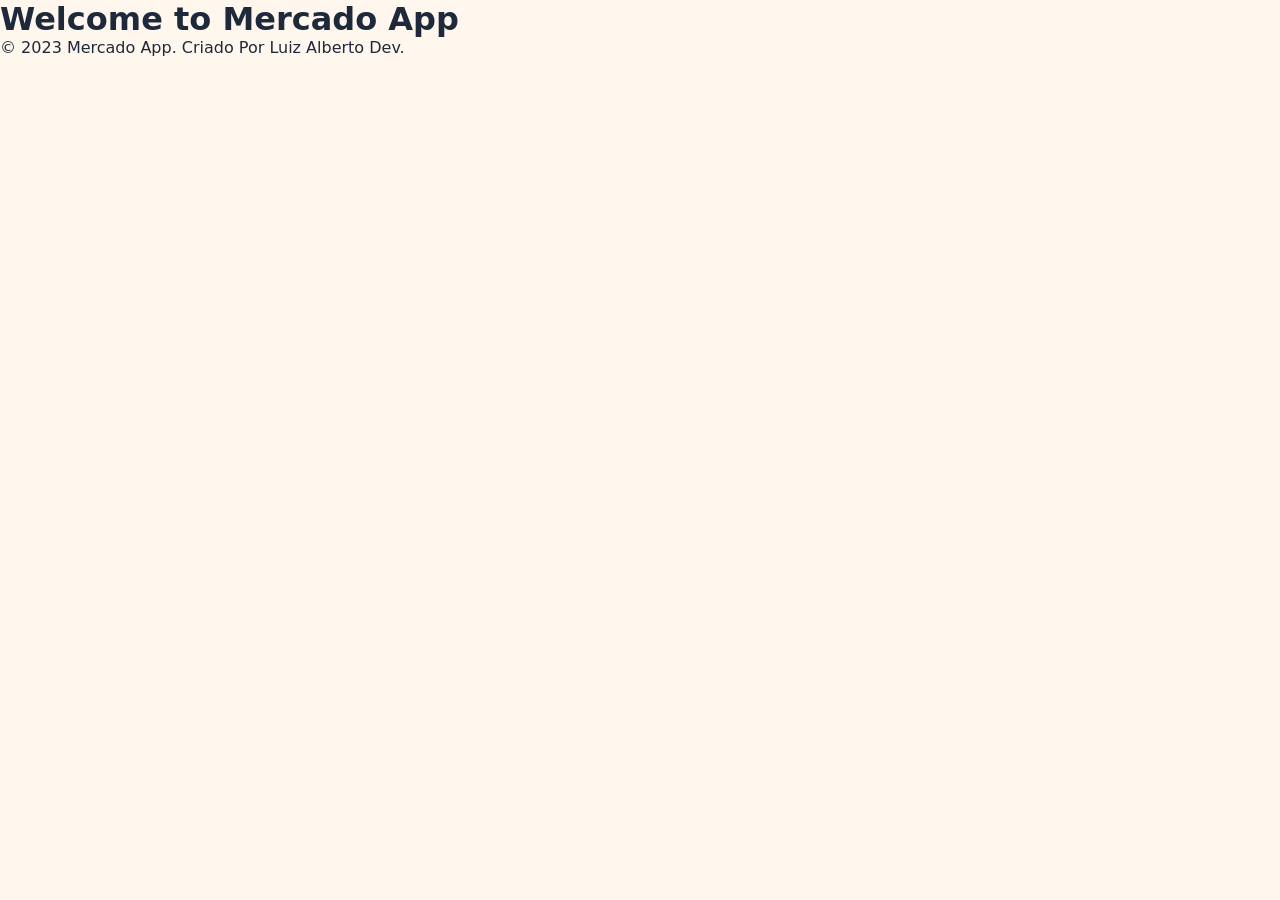
==== pages/compra.html @ f5c7d9e7 "feat: adiciona CSS base, variáveis e logo do MercadoApp" ====
<!DOCTYPE html>
<html lang="en">
<head>
    <meta charset="UTF-8">
    <meta name="viewport" content="width=device-width, initial-scale=1.0">
    <title>Mercado App</title>
    <link rel="stylesheet" href="/assets/css/main.css">
    <link rel="stylesheet" href="/assets/css/reset.css">
    <link rel="stylesheet" href="/assets/css/variables.css">
</head>
<body>
    <header>
        <h1>Welcome to Mercado App</h1>
    </header>


    <main>

    </main>

    <footer>
        <p>&copy; 2023 Mercado App. Criado Por Luiz Alberto Dev.</p>
    </footer>

    <script src="/assets/js/#"></script>
</body>
</html>
---- assets/css/main.css ----
/* ==========================================================================
   1. ESTILOS GLOBAIS E BASE
   ========================================================================== */
body {
    font-family: var(--font-family);
    background-color: var(--color-bg);
    color: var(--color-text);
    min-height: 100vh;
    -webkit-font-smoothing: antialiased;
}

.main {
    max-width: 1200px;
    margin: 0 auto;
    padding: var(--spacing-xl);
}

h2 {
    font-size: 2rem;
    margin-bottom: var(--spacing-xl);
    color: var(--color-text);
}

h3 {
    margin-bottom: var(--spacing-lg);
    color: var(--color-text);
}

/* ==========================================================================
   2. LAYOUT (HEADER & FOOTER)
   ========================================================================== */
.header {
    background-color: var(--color-header);
    display: flex;
    justify-content: space-between;
    align-items: center;
    padding: 1rem 2rem;
    min-height: 90px;
    color: white;
}

.header__nav {
    display: flex;
    gap: 2rem;
}

.header__nav a {
    display: inline-flex;
    align-items: center;
    gap: 8px; /* Cria um espaçamento perfeito de 8px entre o ícone e o texto */
    text-decoration: none; /* Garante que não crie sublinhado embaixo do ícone */
}

.header__nav a:hover {
    color: var(--color-secondary);
}

.footer {
    margin-top: var(--spacing-xl);
    padding: var(--spacing-lg);
    text-align: center;
    color: var(--color-text-muted);
    border-top: 1px solid var(--color-border);
}

/* ==========================================================================
   3. ESTRUTURA DE GRIDS DE PÁGINAS (DESKTOP)
   ========================================================================== */
.page-grid, .expenses, .earnings {
    display: grid;
    grid-template-columns: 380px 1fr;
    gap: var(--spacing-xl);
    align-items: start;
}

/* Grids internos das listas (Faz os registros virarem colunas elegantes no desktop) */
#expenses-list, #earnings-list, #maintenance-list {
    display: grid;
    grid-template-columns: repeat(auto-fill, minmax(280px, 1fr));
    gap: var(--spacing-md);
}

/* Container que envelopa as listas */
.list-card, .expenses-list, .earnings-list, .maintenance-list {
    background-color: var(--color-bg-card);
    padding: var(--spacing-xl);
    border-radius: var(--border-radius-lg);
    box-shadow: 0 2px 8px rgba(0, 0, 0, 0.08);
}

/* ==========================================================================
   4. COMPONENTES: DASHBOARD (CARDS RESUMO)
   ========================================================================== */
.dashboard__cards {
    display: flex;
    gap: 2rem;
}

.card {
    background-color: var(--color-bg-card);
    padding: var(--spacing-lg);
    border-radius: var(--border-radius-lg);
    flex: 1;
    box-shadow: 0 1px 3px rgba(0, 0, 0, 0.08);
    display: flex;
    flex-direction: column;
    gap: var(--spacing-xs);
}

.card--success { border-left: 4px solid var(--color-secondary); }
.card--danger  { border-left: 4px solid var(--color-danger); }
.card--warning { border-left: 4px solid var(--color-warning); }

.card__label {
    font-size: var(--font-size-sm);
    color: var(--color-text-muted);
    margin-bottom: var(--spacing-sm);
}

.card__value {
    font-size: 2rem;
    font-weight: 700;
    color: var(--color-text);
    margin-bottom: var(--spacing-sm);
}

.card__info {
    font-size: var(--font-size-sm);
    color: var(--color-text-muted);
}

/* ==========================================================================
   5. COMPONENTES: FORMULÁRIOS & BOTÕES
   ========================================================================== */
.form-card, .expenses-form, .earnings-form {
    background-color: var(--color-bg-card);
    padding: var(--spacing-xl);
    border-radius: var(--border-radius-lg);
    box-shadow: 0 2px 8px rgba(0, 0, 0, 0.08);
    display: flex;
    flex-direction: column;
    gap: var(--spacing-md);
    max-width: 100%;
}

.form-group {
    display: flex;
    flex-direction: column;
    gap: var(--spacing-xs);
}

.form-group label {
    font-size: var(--font-size-sm);
    font-weight: 600;
    color: var(--color-text);
}

.form-group input,
.form-group select {
    padding: var(--spacing-sm) var(--spacing-md);
    border: 1px solid var(--color-border);
    border-radius: var(--border-radius);
    font-size: var(--font-size-base);
    color: var(--color-text);
    background-color: var(--color-bg-card);
    transition: border-color 0.3s ease, box-shadow 0.3s ease;
}

.form-group input:focus,
.form-group select:focus {
    outline: none;
    border-color: var(--color-primary);
    box-shadow: 0 0 0 3px rgba(37, 99, 235, 0.15);
}

.btn {
    padding: var(--spacing-sm) var(--spacing-lg);
    border-radius: var(--border-radius);
    border: none;
    font-size: var(--font-size-base);
    font-weight: 500;
    cursor: pointer;
    transition: background-color 0.3s ease, opacity 0.3s ease;
}

.btn--primary {
    background-color: var(--color-primary);
    color: white;
    margin-top: var(--spacing-sm);
    width: 100%;
}

.btn--primary:hover {
    background-color: var(--color-primary-dark);
}

.btn--danger {
    background-color: var(--color-danger);
    color: white;
    margin-top: 1rem;
}

.btn--danger:hover {
    opacity: 0.9;
}

/* ==========================================================================
   6. COMPONENTES: CARDS DE REGISTROS (ITENS DAS LISTAS)
   ========================================================================== */
.record-card, .maintenance-card, .earning-item {
    background-color: var(--color-bg-card);
    border-radius: var(--border-radius);
    padding: var(--spacing-lg);
    box-shadow: 0 1px 4px rgba(0, 0, 0, 0.08);
    border-left: 5px solid var(--color-primary);
    transition: transform 0.2s ease, box-shadow 0.2s ease;
}

.record-card:hover, .maintenance-card:hover, .earning-item:hover {
    transform: translateY(-2px);
    box-shadow: 0 6px 14px rgba(0, 0, 0, 0.12);
}

.record-card p, .maintenance-card p, .earning-item p {
    margin-bottom: var(--spacing-xs);
    color: var(--color-text-muted);
    line-height: 1.5;
    font-size: var(--font-size-sm);
}

.record-card strong, .maintenance-card strong, .earning-item strong {
    color: var(--color-text);
}

.maintenance-card hr {
    margin-top: var(--spacing-md);
    border: none;
    border-top: 1px solid var(--color-border);
}
/* ==========================
   8. RESPONSIVIDADE (MOBILE)
   ========================== */
@media (max-width: 768px) {
    .page-grid, .expenses, .earnings {
        grid-template-columns: 1fr;
    }

    #expenses-list, #earnings-list, #maintenance-list {
        grid-template-columns: 1fr;
    }

    .dashboard__cards {
        flex-direction: column;
    }

    .header {
        flex-direction: column;
        gap: var(--spacing-md);
        padding: var(--spacing-md);
    }

    .header__nav {
        gap: var(--spacing-md);
    }
}

/* ==========================================================================
   PADRONIZAÇÃO E ALINHAMENTO DOS CARDS (DESKTOP)
   ========================================================================== */

@media (min-width: 768px) {
    /* 1. Alinha o topo das duas colunas principais */
    .earnings, 
    .expenses {
        display: grid !important;
        grid-template-columns: 380px 1fr !important;
        gap: var(--spacing-xl) !important;
        align-items: start !important; /* Força o alinhamento magnético pelo topo */
    }

    /* 2. Força tanto o Form quanto a Lista a terem a MESMA estrutura de caixa branca */
    .form-card, 
    .earnings-list, 
    .expenses-list, 
    .maintenance-list {
        background-color: var(--color-bg-card) !important;
        padding: var(--spacing-xl) !important;
        border-radius: var(--border-radius-lg) !important;
        box-shadow: 0 2px 8px rgba(0, 0, 0, 0.08) !important;
        margin-top: 0 !important; /* Remove margens antigas que empurravam para baixo */
    }

    /* 3. Garante que os títulos fiquem idênticos dentro das caixas brancas */
    .form-card h3, 
    .earnings-list h3, 
    .expenses-list h3, 
    .maintenance-list h3 {
        margin-top: 0 !important;
        margin-bottom: var(--spacing-lg) !important;
        font-size: 1.25rem;
        font-weight: 600;
    }
}
---- assets/css/variables.css ----
:root {
  /* Cores principais */
  --color-primary: #EA580C;
  --color-primary-dark: #C2410C;
  --color-secondary: #16A34A;
  --color-danger: #EF4444;
  --color-warning: #F59E0B;

  /* Header */
  --color-header: #1E293B;

  /* Tons de cinza */
  --color-bg: #FFF7ED;
  --color-bg-card: #FFFFFF;
  --color-border: #E2E8F0;
  --color-text: #1E293B;
  --color-text-muted: #64748B;

  /* Tipografia */
  --font-family: 'Segoe UI', system-ui, sans-serif;
  --font-size-sm: 0.875rem;
  --font-size-base: 1rem;
  --font-size-lg: 1.125rem;
  --font-size-xl: 1.25rem;

  /* Espaçamento */
  --spacing-xs: 0.25rem;
  --spacing-sm: 0.5rem;
  --spacing-md: 1rem;
  --spacing-lg: 1.5rem;
  --spacing-xl: 2rem;

  /* Bordas */
  --border-radius: 8px;
  --border-radius-lg: 12px;
}
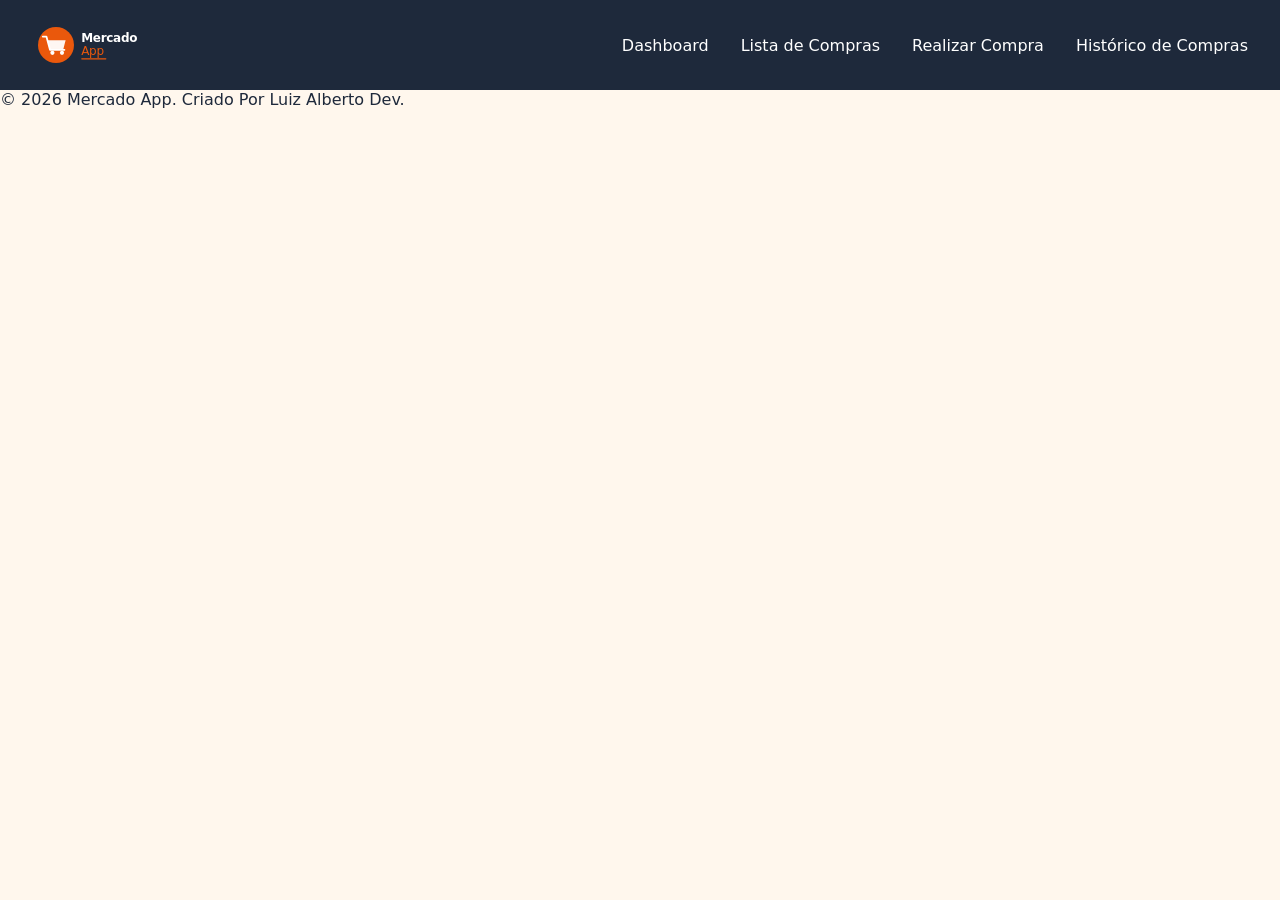
==== commit 406900cf: "feat: adiciona estrutura HTML base de todas as páginas" ====
--- a/pages/compra.html
+++ b/pages/compra.html
@@ -1,16 +1,25 @@
 <!DOCTYPE html>
-<html lang="en">
+<html lang="pt-BR">
 <head>
     <meta charset="UTF-8">
     <meta name="viewport" content="width=device-width, initial-scale=1.0">
-    <title>Mercado App</title>
-    <link rel="stylesheet" href="/assets/css/main.css">
-    <link rel="stylesheet" href="/assets/css/reset.css">
-    <link rel="stylesheet" href="/assets/css/variables.css">
+    <title>Mercado App - Realizar Compra</title>
+    <link rel="stylesheet" href="../assets/css/reset.css" />
+    <link rel="stylesheet" href="../assets/css/variables.css" />
+    <link rel="stylesheet" href="../assets/css/main.css" />
 </head>
 <body>
-    <header>
-        <h1>Welcome to Mercado App</h1>
+    <header class="header">
+        <div class="header__logo">
+            <img src="../assets/img/logo.svg" alt="MercadoApp" height="48" />
+        </div>
+
+        <nav class="header__nav">
+            <a href="../index.html">Dashboard</a>
+            <a href="lista.html">Lista de Compras</a>
+            <a href="compra.html">Realizar Compra</a>
+            <a href="historico.html">Histórico de Compras</a>
+        </nav>
     </header>
 
 
@@ -19,9 +28,11 @@
     </main>
 
     <footer>
-        <p>&copy; 2023 Mercado App. Criado Por Luiz Alberto Dev.</p>
+        <p>&copy; 2026 Mercado App. Criado Por Luiz Alberto Dev.</p>
     </footer>
 
-    <script src="/assets/js/#"></script>
+    <script src="../assets/js/storage.js"></script>
+    <script src="../assets/js/app.js"></script>
+    <script src="../assets/js/compra.js"></script>
 </body>
 </html>
